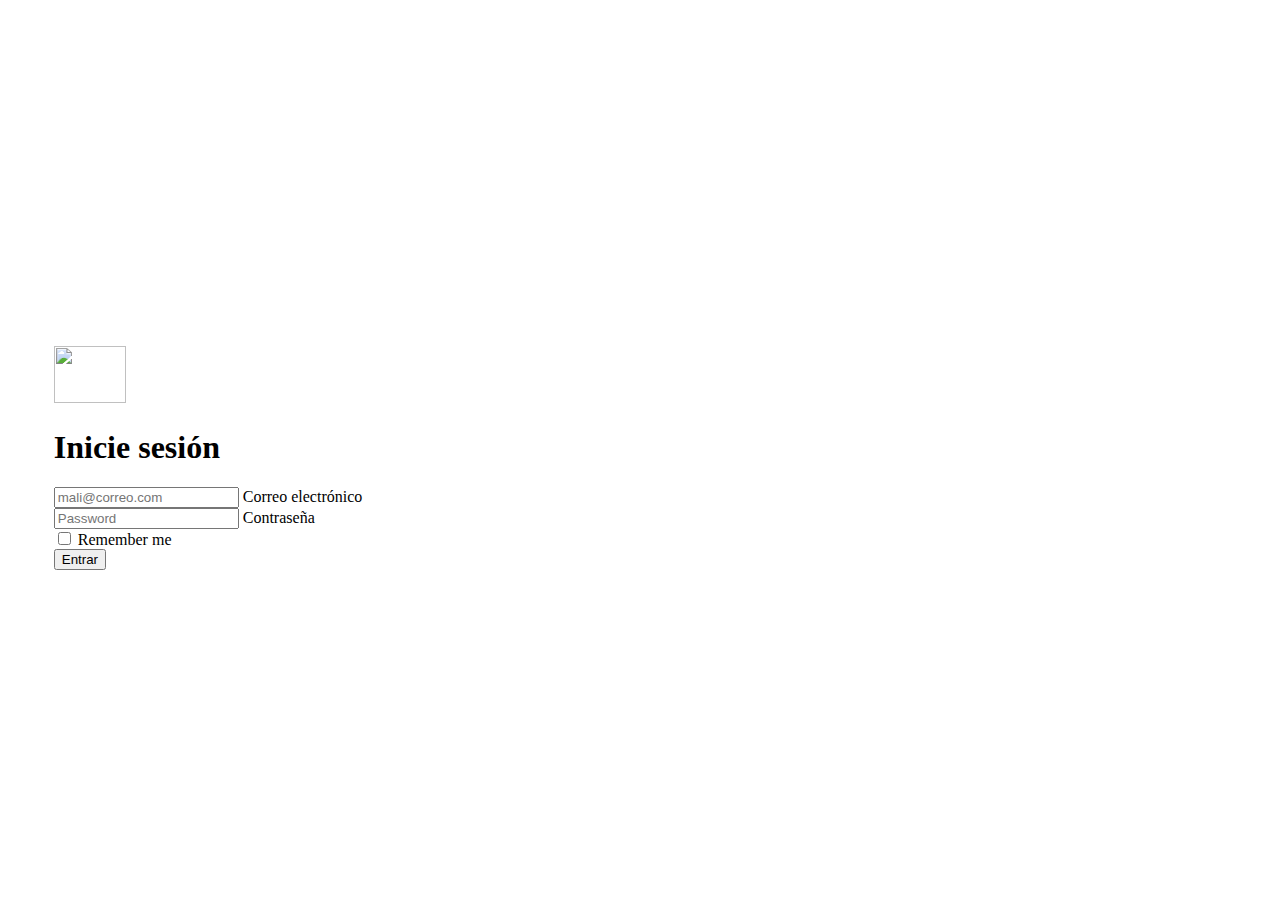
==== login.html @ 46ee8d9e "some more features" ====
<!DOCTYPE html>
<html lang="es">
<head>
    <meta charset="UTF-8">
    <meta name="viewport" content="width=device-width, initial-scale=1.0">
    <title>Log in</title>
    <link href="https://cdn.jsdelivr.net/npm/bootstrap@5.3.0-alpha3/dist/css/bootstrap.min.css" rel="stylesheet" integrity="sha384-KK94CHFLLe+nY2dmCWGMq91rCGa5gtU4mk92HdvYe+M/SXH301p5ILy+dN9+nJOZ" crossorigin="anonymous">
    <link href="login.css" rel="stylesheet">
</head>
    <body class="d-flex align-items-center py-4 bg-body-tertiary">
        <script src="https://cdn.jsdelivr.net/npm/bootstrap@5.3.0/dist/js/bootstrap.bundle.min.js" integrity="sha384-geWF76RCwLtnZ8qwWowPQNguL3RmwHVBC9FhGdlKrxdiJJigb/j/68SIy3Te4Bkz" crossorigin="anonymous" defer></script>
        <script src="script.js" defer></script>
        <main class="form-signin w-100 m-auto">
            <form>
                <img class="mb-4" src="/docs/5.3/assets/brand/bootstrap-logo.svg" alt="" width="72" height="57">
                <h1 class="h3 mb-3 fw-normal">Inicie sesión</h1>

                <div class="form-floating">
                <input type="email" class="form-control" id="floatingInput" placeholder="mali@correo.com">
                <label for="floatingInput">Correo electrónico</label>
                </div>
                <div class="form-floating">
                <input type="password" class="form-control" id="floatingPassword" placeholder="Password">
                <label for="floatingPassword">Contraseña</label>
                </div>

                <div class="form-check text-start my-3">
                <input class="form-check-input" type="checkbox" value="remember-me" id="flexCheckDefault">
                <label class="form-check-label" for="flexCheckDefault">
                    Remember me
                </label>
                </div>
                <button class="btn btn-primary w-100 py-2" type="submit" id="login">Entrar</button>
            </form>
        </main>

    </body>
</html>
---- login.css ----
body{
    height: 100vh;
    width: 100vw;
    display: flex;
    align-items: center;
}
main{
    width: 400px;
    display: flex;
    flex-direction: column;
    align-items: center;
}
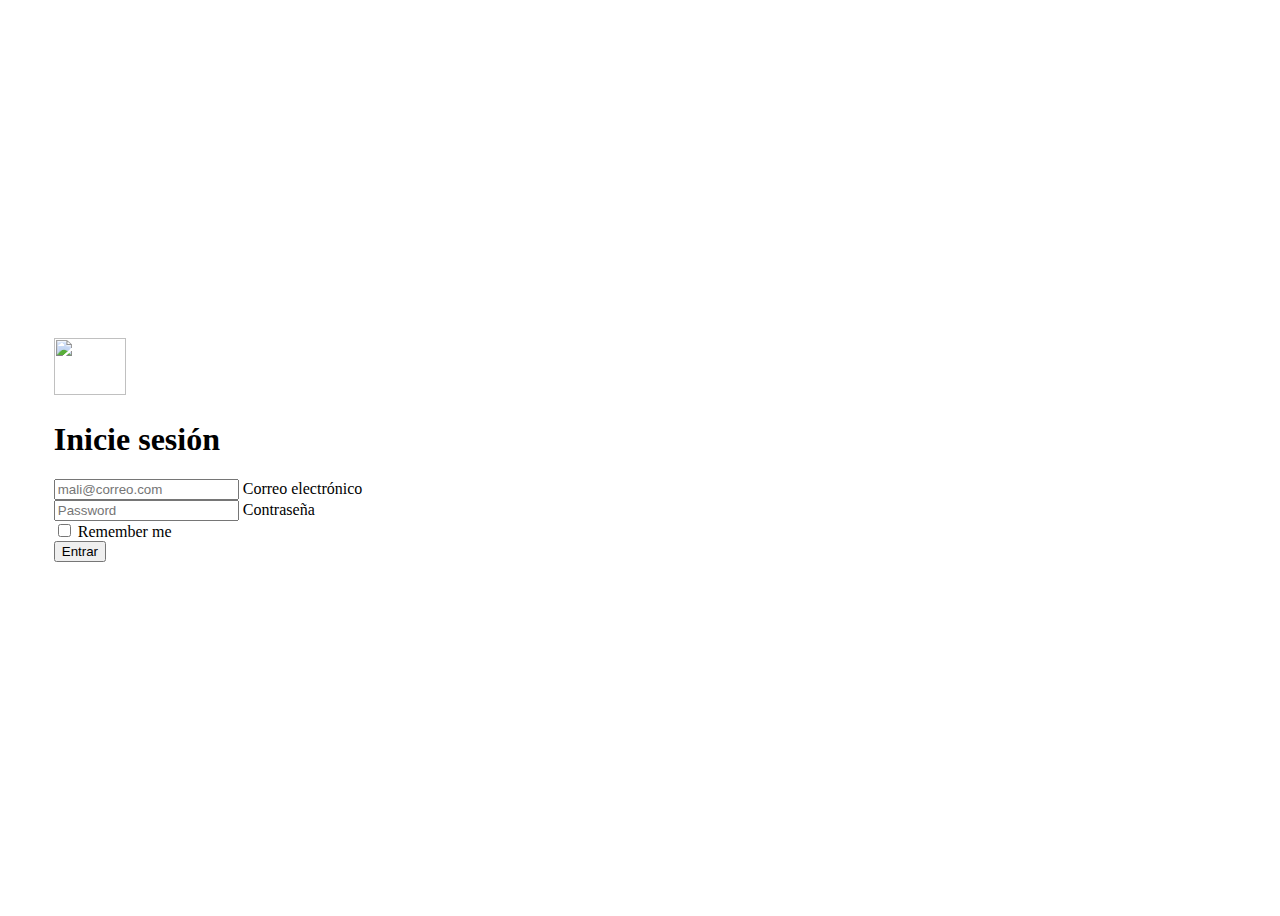
==== commit 59cb3b74: "some more changes" ====
--- a/login.html
+++ b/login.html
@@ -5,7 +5,7 @@
     <meta name="viewport" content="width=device-width, initial-scale=1.0">
     <title>Log in</title>
     <link href="https://cdn.jsdelivr.net/npm/bootstrap@5.3.0-alpha3/dist/css/bootstrap.min.css" rel="stylesheet" integrity="sha384-KK94CHFLLe+nY2dmCWGMq91rCGa5gtU4mk92HdvYe+M/SXH301p5ILy+dN9+nJOZ" crossorigin="anonymous">
-    <link href="login.css" rel="stylesheet">
+    <link href="https://efrenjm.github.io/ATM_machine/login.css" rel="stylesheet">
 </head>
     <body class="d-flex align-items-center py-4 bg-body-tertiary">
         <script src="https://cdn.jsdelivr.net/npm/bootstrap@5.3.0/dist/js/bootstrap.bundle.min.js" integrity="sha384-geWF76RCwLtnZ8qwWowPQNguL3RmwHVBC9FhGdlKrxdiJJigb/j/68SIy3Te4Bkz" crossorigin="anonymous" defer></script>
@@ -16,11 +16,11 @@
                 <h1 class="h3 mb-3 fw-normal">Inicie sesión</h1>
 
                 <div class="form-floating">
-                <input type="email" class="form-control" id="floatingInput" placeholder="mali@correo.com">
+                <input type="email" class="form-control" id="floatingInput" placeholder="mali@correo.com" required>
                 <label for="floatingInput">Correo electrónico</label>
                 </div>
                 <div class="form-floating">
-                <input type="password" class="form-control" id="floatingPassword" placeholder="Password">
+                <input type="password" class="form-control" id="floatingPassword" placeholder="Password" required>
                 <label for="floatingPassword">Contraseña</label>
                 </div>
 
@@ -31,6 +31,7 @@
                 </label>
                 </div>
                 <button class="btn btn-primary w-100 py-2" type="submit" id="login">Entrar</button>
+                <p id="validation"></p>
             </form>
         </main>
 
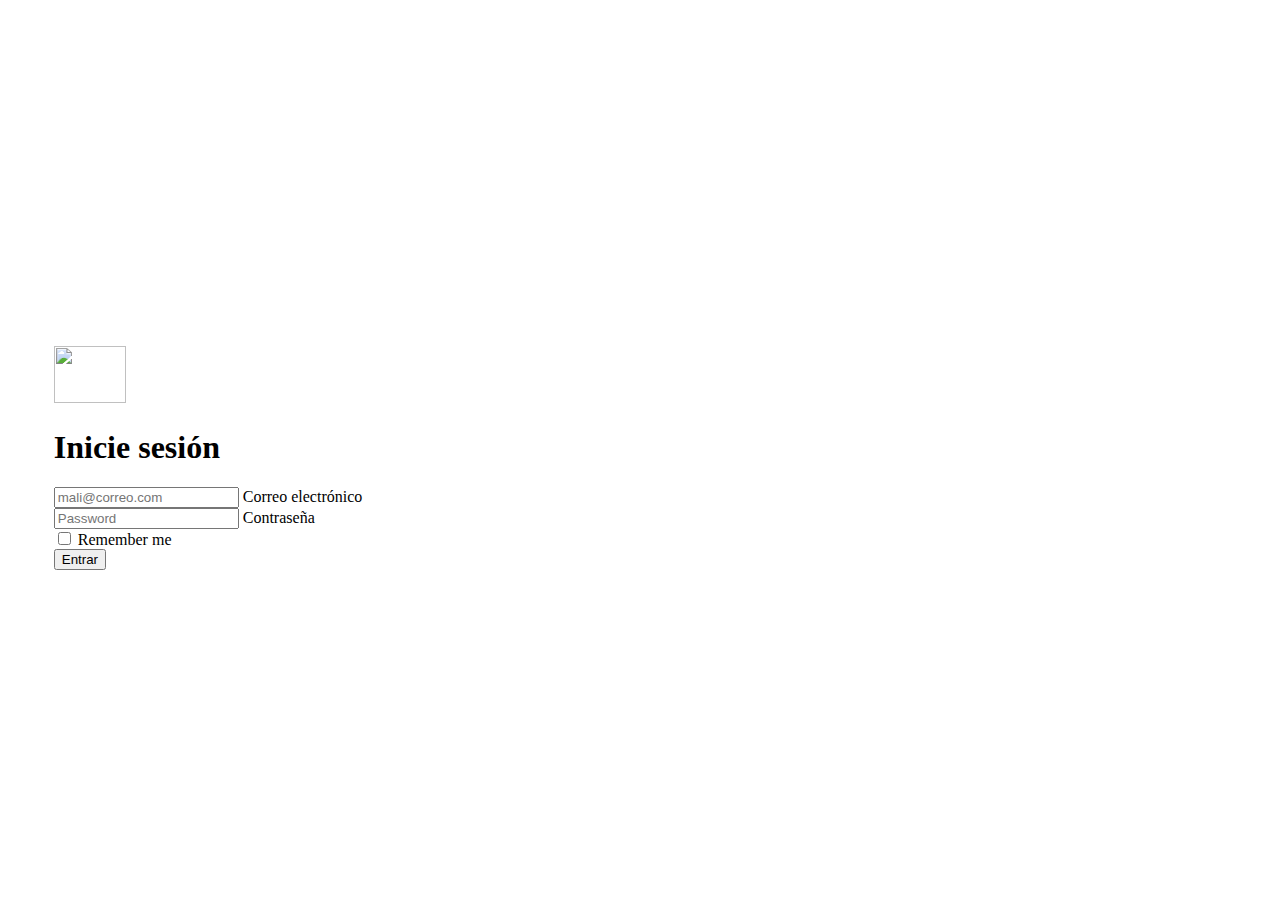
==== commit 79495e1a: "validation" ====
--- a/login.html
+++ b/login.html
@@ -5,13 +5,13 @@
     <meta name="viewport" content="width=device-width, initial-scale=1.0">
     <title>Log in</title>
     <link href="https://cdn.jsdelivr.net/npm/bootstrap@5.3.0-alpha3/dist/css/bootstrap.min.css" rel="stylesheet" integrity="sha384-KK94CHFLLe+nY2dmCWGMq91rCGa5gtU4mk92HdvYe+M/SXH301p5ILy+dN9+nJOZ" crossorigin="anonymous">
-    <link href="https://efrenjm.github.io/ATM_machine/login.css" rel="stylesheet">
+    <link href="login.css" rel="stylesheet">
 </head>
     <body class="d-flex align-items-center py-4 bg-body-tertiary">
         <script src="https://cdn.jsdelivr.net/npm/bootstrap@5.3.0/dist/js/bootstrap.bundle.min.js" integrity="sha384-geWF76RCwLtnZ8qwWowPQNguL3RmwHVBC9FhGdlKrxdiJJigb/j/68SIy3Te4Bkz" crossorigin="anonymous" defer></script>
-        <script src="script.js" defer></script>
+        <script src="login.js" defer></script>
         <main class="form-signin w-100 m-auto">
-            <form>
+            <form id="login-form">
                 <img class="mb-4" src="/docs/5.3/assets/brand/bootstrap-logo.svg" alt="" width="72" height="57">
                 <h1 class="h3 mb-3 fw-normal">Inicie sesión</h1>
 
@@ -31,7 +31,7 @@
                 </label>
                 </div>
                 <button class="btn btn-primary w-100 py-2" type="submit" id="login">Entrar</button>
-                <p id="validation"></p>
+                <p id="validation" style="color: red; display:none;">Usuario y/o contraseña no válidos</p>
             </form>
         </main>
 
--- a/login.css
+++ b/login.css
@@ -0,0 +1,12 @@
+body{
+    height: 100vh;
+    width: 100vw;
+    display: flex;
+    align-items: center;
+}
+main{
+    width: 400px;
+    display: flex;
+    flex-direction: column;
+    align-items: center;
+}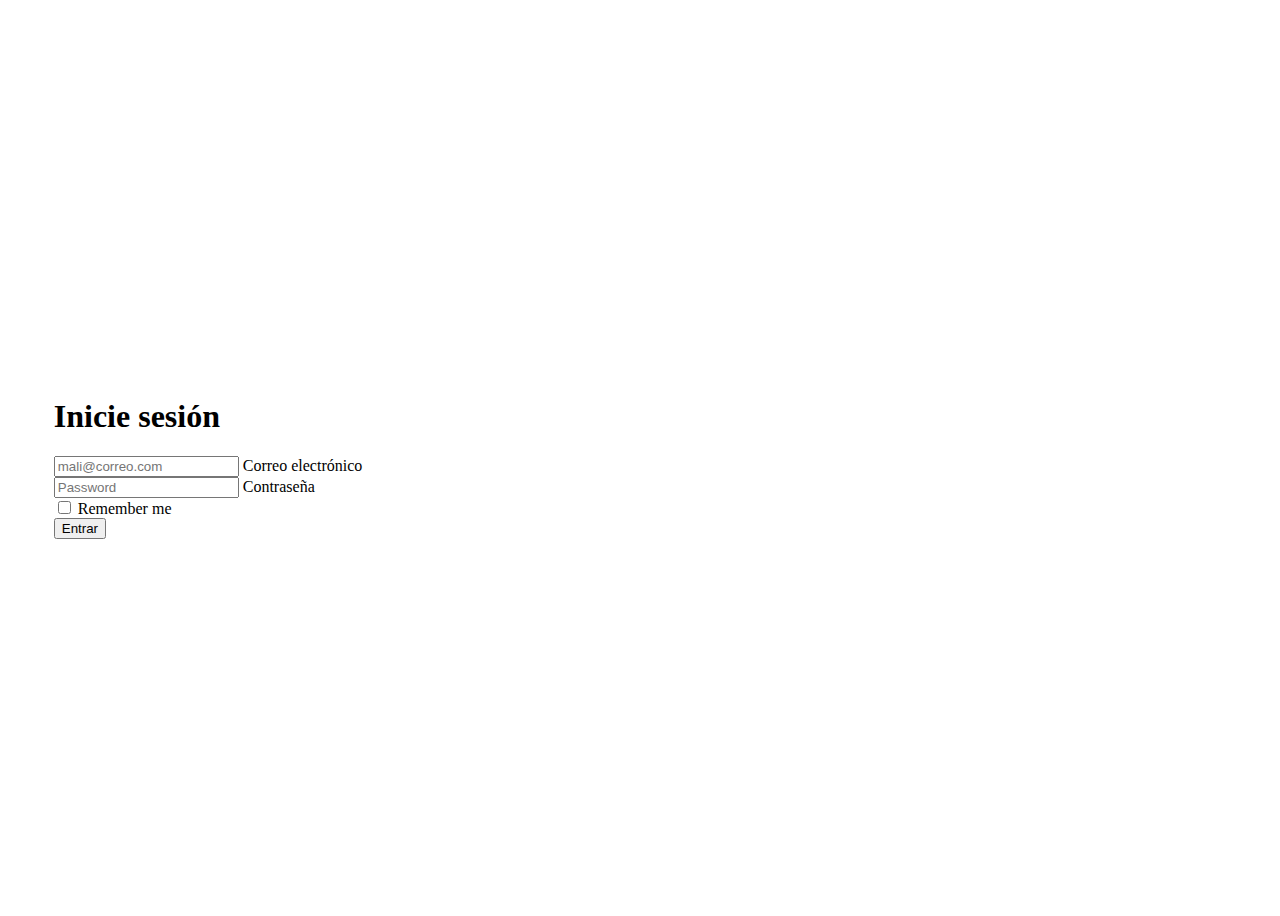
==== commit 04e3c3a5: "last changes" ====
--- a/login.html
+++ b/login.html
@@ -5,14 +5,14 @@
     <meta name="viewport" content="width=device-width, initial-scale=1.0">
     <title>Log in</title>
     <link href="https://cdn.jsdelivr.net/npm/bootstrap@5.3.0-alpha3/dist/css/bootstrap.min.css" rel="stylesheet" integrity="sha384-KK94CHFLLe+nY2dmCWGMq91rCGa5gtU4mk92HdvYe+M/SXH301p5ILy+dN9+nJOZ" crossorigin="anonymous">
-    <link href="login.css" rel="stylesheet">
+    <link href="https://efrenjm.github.io/ATM_machine/styles/login.css" rel="stylesheet">
 </head>
     <body class="d-flex align-items-center py-4 bg-body-tertiary">
         <script src="https://cdn.jsdelivr.net/npm/bootstrap@5.3.0/dist/js/bootstrap.bundle.min.js" integrity="sha384-geWF76RCwLtnZ8qwWowPQNguL3RmwHVBC9FhGdlKrxdiJJigb/j/68SIy3Te4Bkz" crossorigin="anonymous" defer></script>
-        <script src="login.js" defer></script>
+        <script src="https://efrenjm.github.io/ATM_machine/scripts/login.js" defer></script>
         <main class="form-signin w-100 m-auto">
             <form id="login-form">
-                <img class="mb-4" src="/docs/5.3/assets/brand/bootstrap-logo.svg" alt="" width="72" height="57">
+                <!-- <img class="mb-4" alt="logo" width="72" height="57"> -->
                 <h1 class="h3 mb-3 fw-normal">Inicie sesión</h1>
 
                 <div class="form-floating">
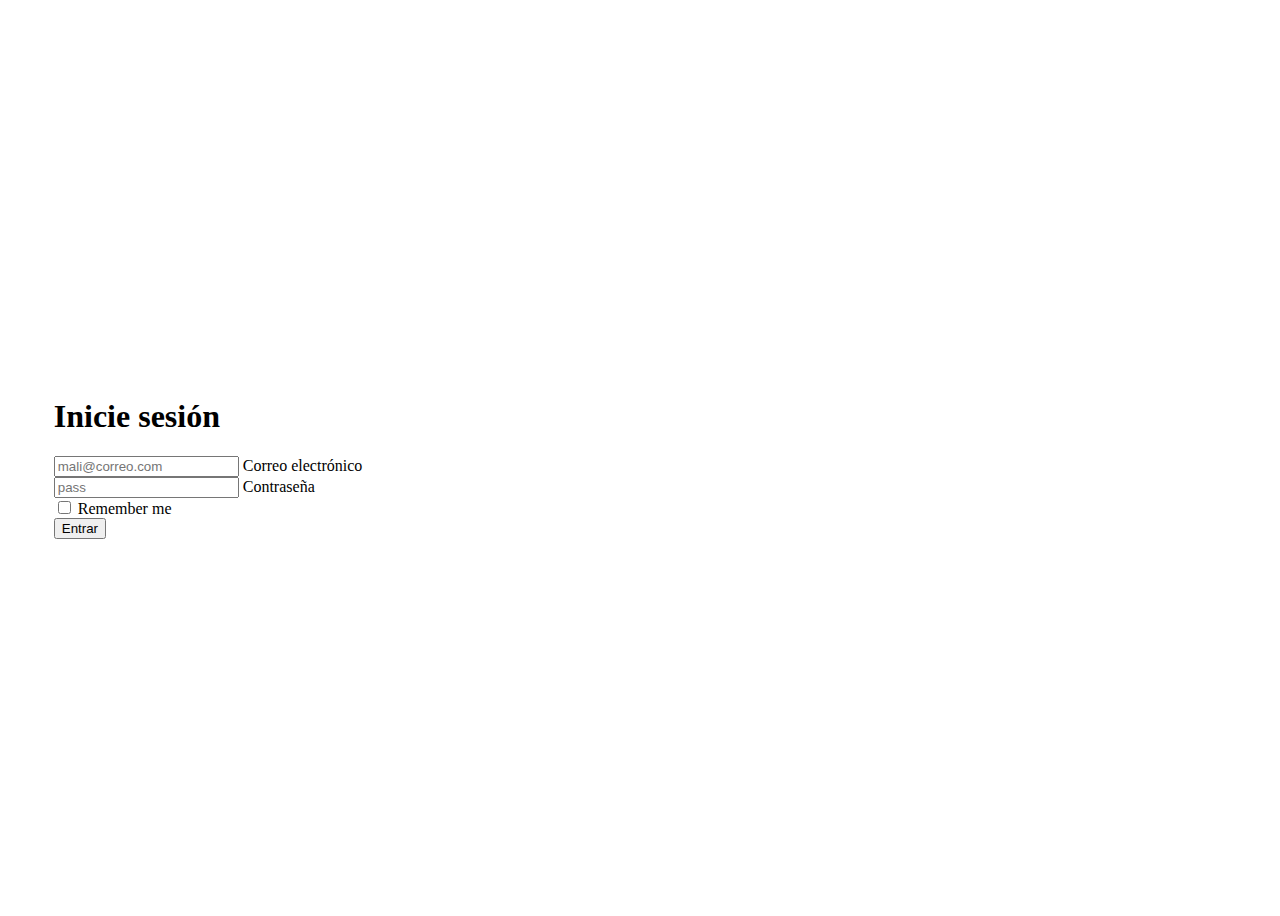
==== commit 44f83d54: "last changes for localhost" ====
--- a/login.html
+++ b/login.html
@@ -5,11 +5,11 @@
     <meta name="viewport" content="width=device-width, initial-scale=1.0">
     <title>Log in</title>
     <link href="https://cdn.jsdelivr.net/npm/bootstrap@5.3.0-alpha3/dist/css/bootstrap.min.css" rel="stylesheet" integrity="sha384-KK94CHFLLe+nY2dmCWGMq91rCGa5gtU4mk92HdvYe+M/SXH301p5ILy+dN9+nJOZ" crossorigin="anonymous">
-    <link href="https://efrenjm.github.io/ATM_machine/styles/login.css" rel="stylesheet">
+    <link href="styles/login.css" rel="stylesheet">
 </head>
     <body class="d-flex align-items-center py-4 bg-body-tertiary">
         <script src="https://cdn.jsdelivr.net/npm/bootstrap@5.3.0/dist/js/bootstrap.bundle.min.js" integrity="sha384-geWF76RCwLtnZ8qwWowPQNguL3RmwHVBC9FhGdlKrxdiJJigb/j/68SIy3Te4Bkz" crossorigin="anonymous" defer></script>
-        <script src="https://efrenjm.github.io/ATM_machine/scripts/login.js" defer></script>
+        <script src="/scripts/login.js" defer></script>
         <main class="form-signin w-100 m-auto">
             <form id="login-form">
                 <!-- <img class="mb-4" alt="logo" width="72" height="57"> -->
@@ -20,7 +20,7 @@
                 <label for="floatingInput">Correo electrónico</label>
                 </div>
                 <div class="form-floating">
-                <input type="password" class="form-control" id="floatingPassword" placeholder="Password" required>
+                <input type="password" class="form-control" id="floatingPassword" placeholder="pass" required>
                 <label for="floatingPassword">Contraseña</label>
                 </div>
 
--- a/styles/login.css
+++ b/styles/login.css
@@ -0,0 +1,12 @@
+body{
+    height: 100vh;
+    width: 100vw;
+    display: flex;
+    align-items: center;
+}
+main{
+    width: 400px;
+    display: flex;
+    flex-direction: column;
+    align-items: center;
+}